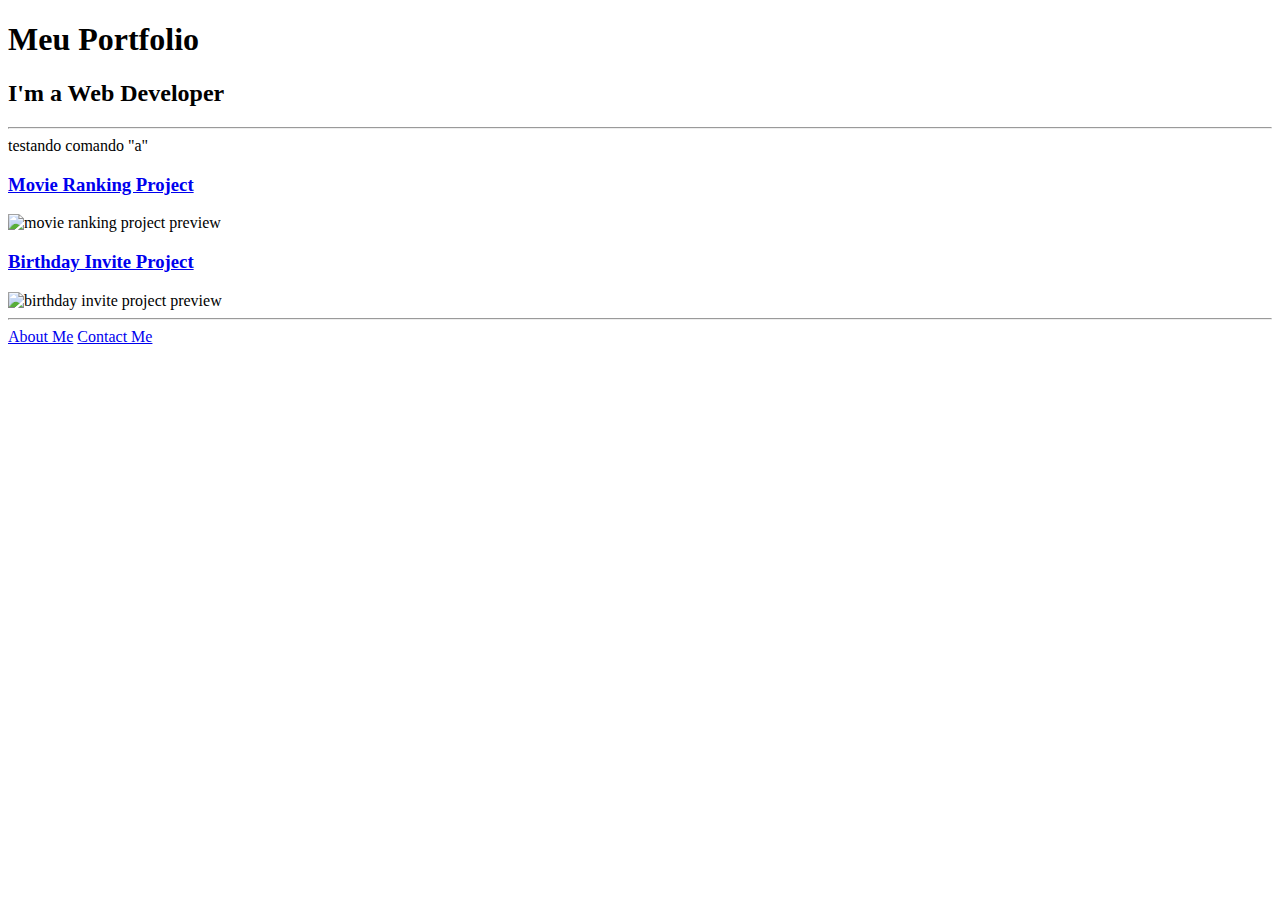
==== index.html @ 4917ac3c "Add files via upload" ====
<!-- TODO 1: Create the HTML Boilerplate -->

<!-- TODO 2: Add Your previous projects' HTML into the public folder -->

<!-- TODO 3: Take screenshots of your project previews and add the images to the images folder -->

<!-- TODO 4: Add titles/subtitles etc. -->

<!-- TODO 5: Add a link to the project pages -->

<!-- TODO 6: Add images to show the project previews
    HINT for TODO 6: You can use the height attribute set to 200 to make the image smaller:
    https://developer.mozilla.org/en-US/docs/Web/HTML/Element/img#attr-height -->

<!-- TODO 7: Add the Contact Me and About Me page links -->


<!DOCTYPE html> <!--to tell the type of html used, it tells the browser which version it was written-->
<html lang="en">  <!-- it actually tells that is written in  html, AND  there is an opening and closing HTML in brackets, 
  and lang means the LANGUAGE en means ENGLISH
 -->

<head> <!--  and there is the HEAD element which is not showed/displyed -->
  <meta charset="UTF-8"> <!-- is to do with the characteres and symbols to be showed correctly-->
  <title>Meu Portfolio</title> <!-- is the name which will show in the browser line of the search engine-->
</head>

<body> <!-- is what actually will show in the webpage, between opening and closing body-->
  <h1>Meu Portfolio</h1>
    
  <h2>I'm a Web Developer</h2>
  <hr />
    
    <a>testando comando "a"</a> <!-- so pra incluir e lembrar que este nao eh hyperlink-->
     
    <h3><a href="./public/movie-ranking.html">Movie Ranking Project</a></h3>
          <img src="./assets/images/movie-ranking.png" 
                height="200" alt="movie ranking project preview"/>
  
  
    <h3><a href="./public/birthday-invite.html">Birthday Invite Project</a></h3>
        <img src="./assets/images/birthday-invite.png" 
                height="200" alt="birthday invite project preview"/>

                         
  <hr />
  <a href="./public/about.html">About Me</a>
 
  <a href="./public/contact.html">Contact Me</a>
</body>

</html>
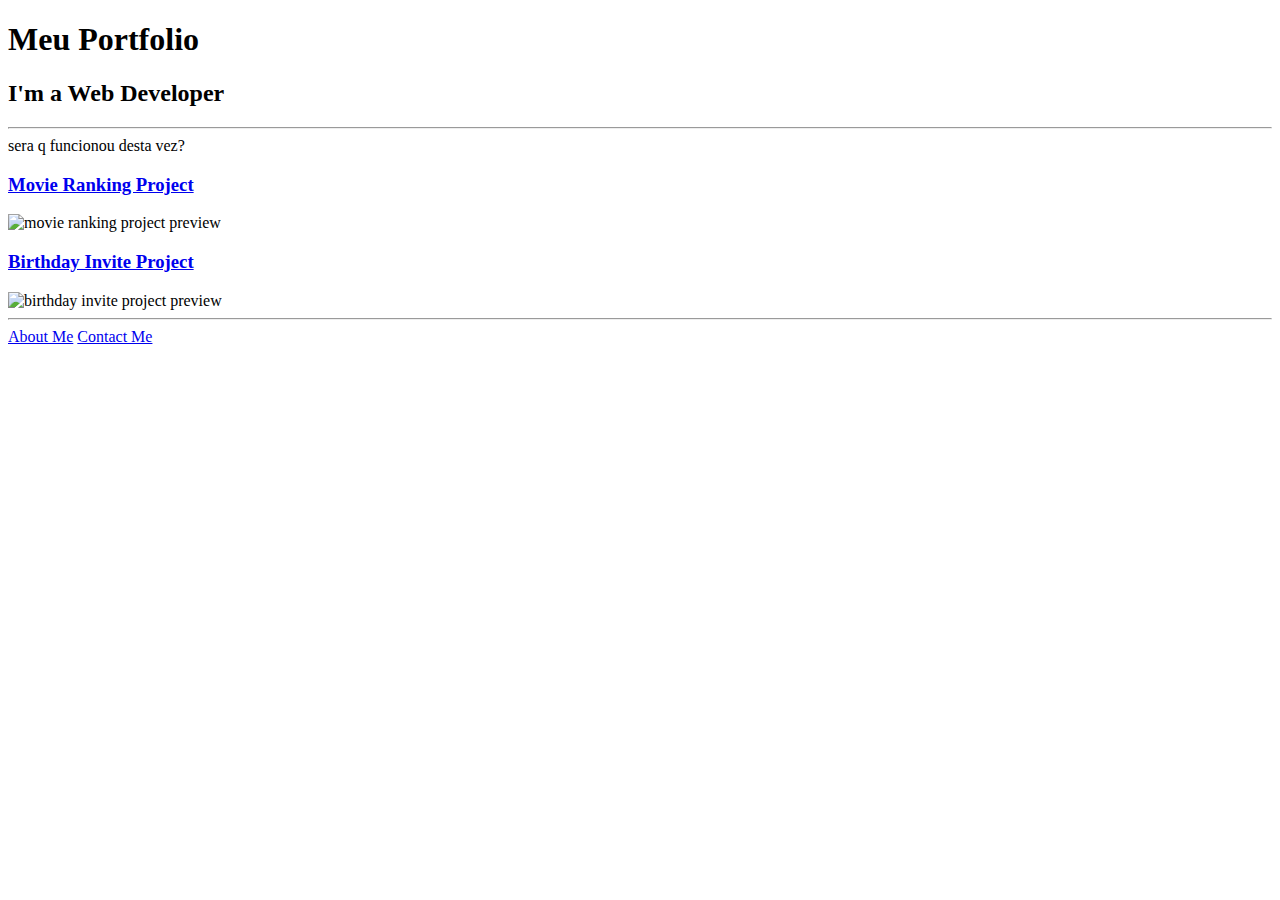
==== commit 12ccd885: "Add files via upload" ====
--- a/index.html
+++ b/index.html
@@ -1,37 +1,20 @@
-<!-- TODO 1: Create the HTML Boilerplate -->
-
-<!-- TODO 2: Add Your previous projects' HTML into the public folder -->
-
-<!-- TODO 3: Take screenshots of your project previews and add the images to the images folder -->
-
-<!-- TODO 4: Add titles/subtitles etc. -->
-
-<!-- TODO 5: Add a link to the project pages -->
-
-<!-- TODO 6: Add images to show the project previews
-    HINT for TODO 6: You can use the height attribute set to 200 to make the image smaller:
-    https://developer.mozilla.org/en-US/docs/Web/HTML/Element/img#attr-height -->
-
-<!-- TODO 7: Add the Contact Me and About Me page links -->
 
 
-<!DOCTYPE html> <!--to tell the type of html used, it tells the browser which version it was written-->
-<html lang="en">  <!-- it actually tells that is written in  html, AND  there is an opening and closing HTML in brackets, 
-  and lang means the LANGUAGE en means ENGLISH
- -->
+<!DOCTYPE html> 
+<html lang="en">  
 
-<head> <!--  and there is the HEAD element which is not showed/displyed -->
-  <meta charset="UTF-8"> <!-- is to do with the characteres and symbols to be showed correctly-->
-  <title>Meu Portfolio</title> <!-- is the name which will show in the browser line of the search engine-->
+<head> 
+  <meta charset="UTF-8"> 
+  <title>Meu Portfolio</title>
 </head>
 
-<body> <!-- is what actually will show in the webpage, between opening and closing body-->
+<body> 
   <h1>Meu Portfolio</h1>
     
   <h2>I'm a Web Developer</h2>
   <hr />
     
-    <a>testando comando "a"</a> <!-- so pra incluir e lembrar que este nao eh hyperlink-->
+    <a>sera q  funcionou desta vez?</a> 
      
     <h3><a href="./public/movie-ranking.html">Movie Ranking Project</a></h3>
           <img src="./assets/images/movie-ranking.png" 
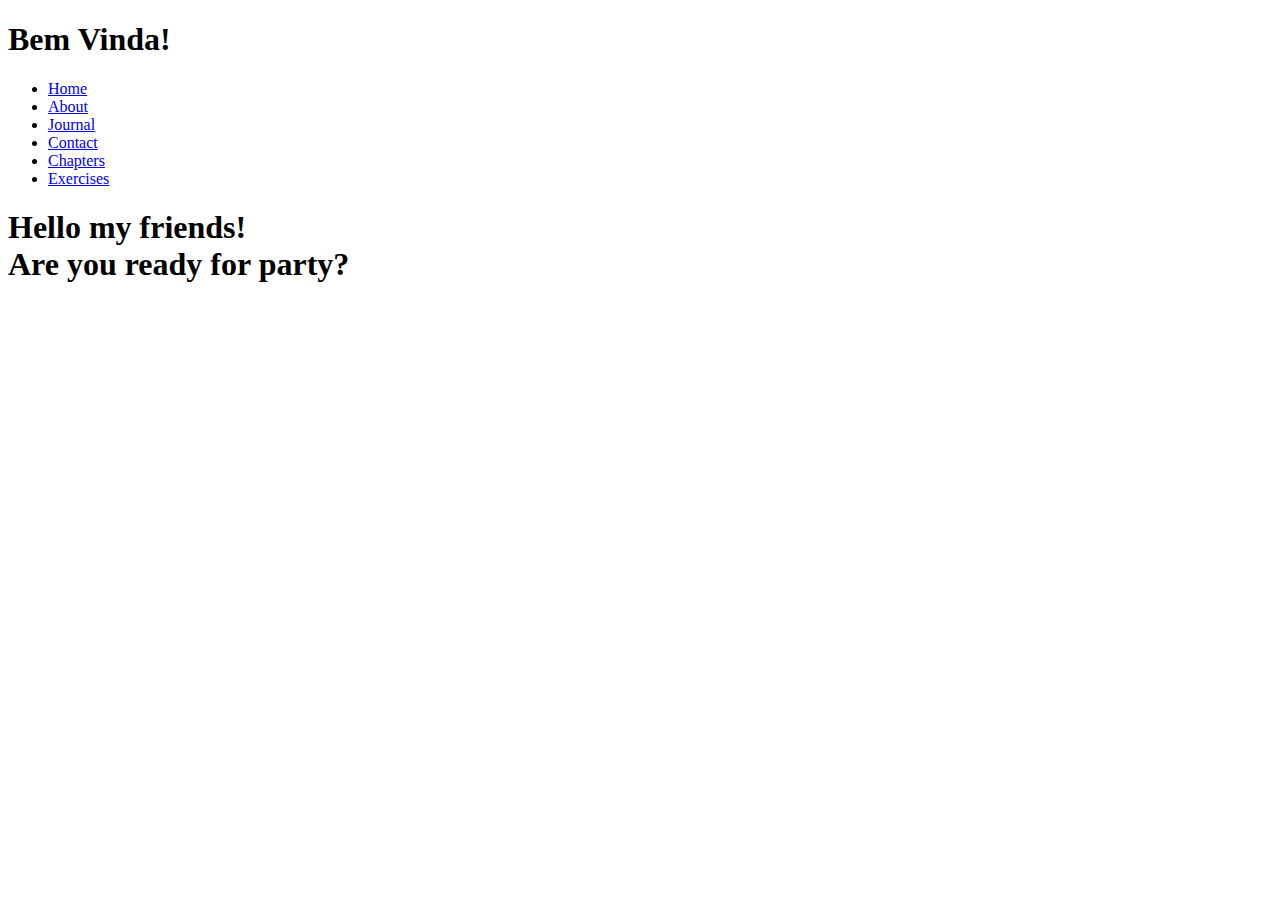
==== commit 8f445456: "Add files via upload" ====
--- a/index.html
+++ b/index.html
@@ -1,35 +1,51 @@
-
-
-<!DOCTYPE html> 
-<html lang="en">  
-
-<head> 
-  <meta charset="UTF-8"> 
-  <title>Meu Portfolio</title>
-</head>
-
-<body> 
-  <h1>Meu Portfolio</h1>
-    
-  <h2>I'm a Web Developer</h2>
-  <hr />
-    
-    <a>sera q  funcionou desta vez?</a> 
-     
-    <h3><a href="./public/movie-ranking.html">Movie Ranking Project</a></h3>
-          <img src="./assets/images/movie-ranking.png" 
-                height="200" alt="movie ranking project preview"/>
-  
-  
-    <h3><a href="./public/birthday-invite.html">Birthday Invite Project</a></h3>
-        <img src="./assets/images/birthday-invite.png" 
-                height="200" alt="birthday invite project preview"/>
-
-                         
-  <hr />
-  <a href="./public/about.html">About Me</a>
- 
-  <a href="./public/contact.html">Contact Me</a>
-</body>
-
-</html>+<!DOCTYPE html>
+<html lang="en">
+<head>
+<meta charset="UTF-8">
+<meta name="viewport" content="width=device-width, initial-scale=1.0">
+<title>Index</title>
+
+<!-- Linking external CSS stylesheet -->
+<link rel="stylesheet"  href="./StylesOne.css" />
+
+<style>
+  /* Basic styling is in the CSS */
+</style>
+
+</head>
+<body>
+
+<!-- Heading styled with class h1-Pink -->
+<h1 class="h1-Pink">Bem Vinda!</h1>
+
+<!-- Navigation bar -->
+<nav>
+  <ul>
+    <!-- Each item in the navigation menu -->
+    <li><a id="homeLink" href="#">Home</a></li>
+    <li><a href="a1About.html">About</a></li>
+    <li><a href="a2Journal.html">Journal</a></li>
+    <li><a href="a5Contact.html">Contact</a></li>
+    <li><a href="a3Chapters.html">Chapters</a></li>
+    <li><a href="a4Exercises.html">Exercises</a></li>
+  </ul>
+</nav>
+
+<!-- Content of your website goes here -->
+<main id="main-content">
+  
+  <!-- Content will be dynamically loaded here -->
+  <h1> Hello my friends!  <br> Are you ready for party?</h1>
+
+</main>
+
+<script>
+  // JavaScript to redirect to index.html when Home is clicked
+  document.getElementById('homeLink').addEventListener('click', function(event) {
+    event.preventDefault(); // Prevent the default action of following the link
+    window.location.href = 'index.html'; // Redirect to index.html
+  });
+</script>
+
+</body>
+</html>
